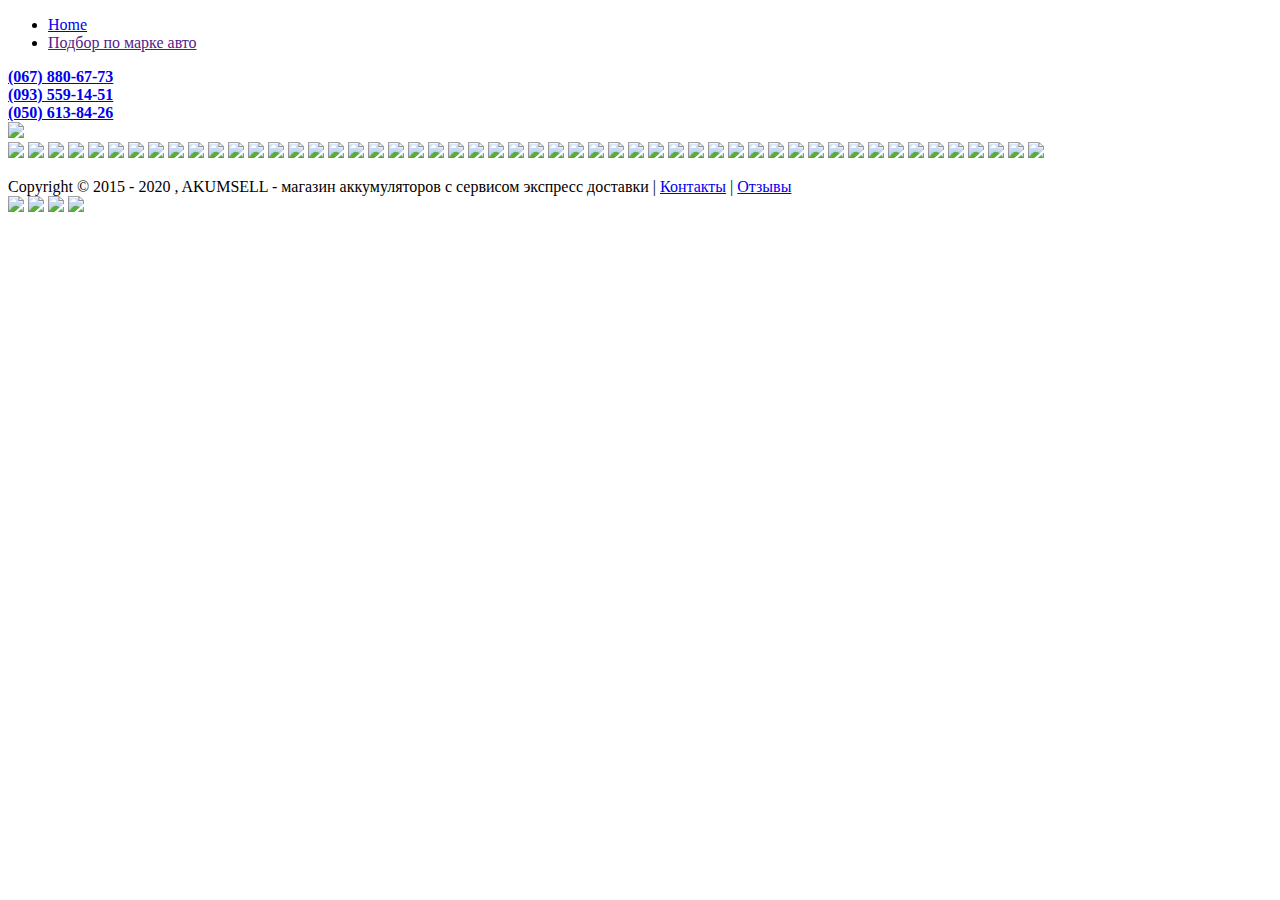
==== index.html @ 359000f5 "Создал файл индекс.штмл" ====
<!DOCTYPE html>
<html>
<head>
	<title>Akumsell-cars battery</title>
	<html lang="ru">
	<meta charset="utf-8">
	<link rel="stylesheet" type="text/css" href="css/reset.css">
	<link rel="stylesheet" type="text/css" href="css/cars.css">
	<link href="https://fonts.googleapis.com/css?family=Roboto&display=swap" rel="stylesheet">
	<script async src="https://crm.streamtele.com/widget/getwidget/0e17c6910288078f53e57ecd94be18b9" type="text/javascript" charset="UTF-8"></script>
	</head>
</head>
<body>
	<div class="grid">
		
		<div class="header">
			<div class="breadcrumbs">
			<ul id="breadcrumbs-four">
 			<li><a href="https://akumsell.com.ua">Home</a></li>
 		<!-- <li><a href="">Крошки2</a></li>
 		<li><a href="">Крошки3</a></li>
 		<li><a href="">Крошки4</a></li> -->
 			<li><a href="" class="current">Подбор по марке авто</a></li> <!-- ссылка на себя -->
	 		</ul> <!-- Хлебные крошки -->
	 		</div>

	 		<div class="tel">
	 			<a id="tel" href="tel:+380678806773"><b>(067) 880-67-73</b></a><br>
	 			<a id="tel" href="tel:+380935591451"><b>(093) 559-14-51</b></a><br>
	 			<a id="tel" href="tel:+380506138426"><b>(050) 613-84-26</b></a>
	 		</div> <!-- Телефоны -->

	 		<a id="oplata" href="https://akumsell.com.ua/oplata/n3"><img src="https://cdn4.sellbe.com/p49/s-49296/file/catalog/header/oplata(215px).png"></a>
	 	</div>	


	 	


	 	<div class="cars">
	 		<a id="logo" href=""><img src="https://cdn4.sellbe.com/p49/s-49296/file/catalog/logo/acura-150-150.png"></a>
	 		<a id="logo" href="alfa-romeo.html"><img src="https://cdn4.sellbe.com/p49/s-49296/file/catalog/logo/alfa-romeo-100-100.png"></a>
	 		<a id="logo" href=""><img src="https://cdn4.sellbe.com/p49/s-49296/file/catalog/logo/audi-100-100.png"></a>
	 		<a id="logo" href=""><img src="https://cdn4.sellbe.com/p49/s-49296/file/catalog/logo/bmw-100-100.png"></a>
	 		<a id="logo" href=""><img src="https://cdn4.sellbe.com/p49/s-49296/file/catalog/logo/cadillac-100-100.png"></a>
	 		<a id="logo" href=""><img src="https://cdn4.sellbe.com/p49/s-49296/file/catalog/logo/chery-100-100.png"></a>
	 		<a id="logo" href=""><img src="https://cdn4.sellbe.com/p49/s-49296/file/catalog/logo/chevrolet-100-100-100.png"></a>
	 		<a id="logo" href=""><img src="https://cdn4.sellbe.com/p49/s-49296/file/catalog/logo/chrysler-100-100.png"></a>
	 		<a id="logo" href=""><img src="https://cdn4.sellbe.com/p49/s-49296/file/catalog/logo/citroen-100-100.png"></a>
	 		<a id="logo" href=""><img src="https://cdn4.sellbe.com/p49/s-49296/file/catalog/logo/dacia-100-100.png"></a>
	 		<a id="logo" href=""><img src="https://cdn4.sellbe.com/p49/s-49296/file/catalog/logo/daewoo-100-100.png"></a>
	 		<a id="logo" href=""><img src="https://cdn4.sellbe.com/p49/s-49296/file/catalog/logo/daihatsu-100-100.png"></a>
	 		<a id="logo" href=""><img src="https://cdn4.sellbe.com/p49/s-49296/file/catalog/logo/dodge-100-100.png"></a>
	 		<a id="logo" href=""><img src="https://cdn4.sellbe.com/p49/s-49296/file/catalog/logo/daewoo-100-100.png"></a>
	 		<a id="logo" href=""><img src="https://cdn4.sellbe.com/p49/s-49296/file/catalog/logo/fiat-100-100.png"></a>
	 		<a id="logo" href=""><img src="https://cdn4.sellbe.com/p49/s-49296/file/logo/ford-100-100.png"></a>
	 		<a id="logo" href=""><img src="https://cdn4.sellbe.com/p49/s-49296/file/logo/geely-100-100.png"></a>
	 		<a id="logo" href=""><img src="https://cdn4.sellbe.com/p49/s-49296/file/logo/gmc-100-100.png"></a>
	 		<a id="logo" href=""><img src="https://cdn4.sellbe.com/p49/s-49296/file/logo/great-wall-100-100.png"></a>
	 		<a id="logo" href=""><img src="https://cdn4.sellbe.com/p49/s-49296/file/logo/honda-100-100.png"></a>
	 		<a id="logo" href=""><img src="https://cdn4.sellbe.com/p49/s-49296/file/logo/hyundai-100-100.png"></a>
	 		<a id="logo" href=""><img src="https://cdn4.sellbe.com/p49/s-49296/file/logo/infiniti-100-100.png"></a>
	 		<a id="logo" href=""><img src="https://cdn4.sellbe.com/p49/s-49296/file/logo/isuzu-100-100.png"></a>
	 		<a id="logo" href=""><img src="https://cdn4.sellbe.com/p49/s-49296/file/logo/iveco-100-100.png"></a>
	 		<a id="logo" href=""><img src="https://cdn4.sellbe.com/p49/s-49296/file/logo/jeep-100-100.png"></a>
	 		<a id="logo" href=""><img src="https://cdn4.sellbe.com/p49/s-49296/file/logo/kia-100-100.png"></a>
	 		<a id="logo" href=""><img src="https://cdn4.sellbe.com/p49/s-49296/file/logo/land-rover-100-100.png"></a>
	 		<a id="logo" href=""><img src="https://cdn4.sellbe.com/p49/s-49296/file/logo/lexus-100-100.png"></a>
	 		<a id="logo" href=""><img src="https://cdn4.sellbe.com/p49/s-49296/file/logo/lincoln-100-100.png"></a>
	 		<a id="logo" href=""><img src="https://cdn4.sellbe.com/p49/s-49296/file/logo/mazda-100-100.png"></a>
	 		<a id="logo" href=""><img src="https://cdn4.sellbe.com/p49/s-49296/file/logo/mercedes-benz-100-100.png"></a>
	 		<a id="logo" href=""><img src="https://cdn4.sellbe.com/p49/s-49296/file/logo/miitsubishi-100-100.png"></a>
	 		<a id="logo" href=""><img src="https://cdn4.sellbe.com/p49/s-49296/file/logo/mini.png"></a>
	 		<a id="logo" href=""><img src="https://cdn4.sellbe.com/p49/s-49296/file/logo/nissan-100-100.png"></a>
	 		<a id="logo" href=""><img src="https://cdn4.sellbe.com/p49/s-49296/file/logo/opel-100-100.png"></a>
	 		<a id="logo" href=""><img src="https://cdn4.sellbe.com/p49/s-49296/file/logo/peugeot-100-100.png"></a>
	 		<a id="logo" href=""><img src="https://cdn4.sellbe.com/p49/s-49296/file/logo/porsche-100-100.png"></a>
	 		<a id="logo" href=""><img src="https://cdn4.sellbe.com/p49/s-49296/file/logo/renault-100-100.png"></a>
	 		<a id="logo" href=""><img src="https://cdn4.sellbe.com/p49/s-49296/file/logo/rover-100-100.png"></a>
	 		<a id="logo" href=""><img src="https://cdn4.sellbe.com/p49/s-49296/file/logo/saab-100-100.png"></a>
	 		<a id="logo" href=""><img src="https://cdn4.sellbe.com/p49/s-49296/file/logo/seat-100-100.png"></a>
	 		<a id="logo" href=""><img src="https://cdn4.sellbe.com/p49/s-49296/file/logo/skoda-100-100.png"></a>
	 		<a id="logo" href=""><img src="https://cdn4.sellbe.com/p49/s-49296/file/logo/smart-100-100.png"></a>
	 		<a id="logo" href=""><img src="https://cdn4.sellbe.com/p49/s-49296/file/logo/ssangyong-100-100.png"></a>
	 		<a id="logo" href=""><img src="https://cdn4.sellbe.com/p49/s-49296/file/logo/subaru-100-100.png"></a>
	 		<a id="logo" href=""><img src="https://cdn4.sellbe.com/p49/s-49296/file/logo/subaru-100-100.png"></a>
	 		<a id="logo" href=""><img src="https://cdn4.sellbe.com/p49/s-49296/file/logo/suzuki-100-100.png"></a>
	 		<a id="logo" href=""><img src="https://cdn4.sellbe.com/p49/s-49296/file/logo/toyota-100-100.png"></a>
	 		<a id="logo" href=""><img src="https://cdn4.sellbe.com/p49/s-49296/file/logo/vaz-100-100.png"></a>
	 		<a id="logo" href=""><img src="https://cdn4.sellbe.com/p49/s-49296/file/logo/volswagen-100-100.png"></a>
	 		<a id="logo" href=""><img src="https://cdn4.sellbe.com/p49/s-49296/file/logo/volvo.png"></a>
	 		<a id="logo" href=""><img src="https://cdn4.sellbe.com/p49/s-49296/file/logo/yaguar-100-100.png"></a>
	 	</div>

	 	<div class="footer">
	 		<p id="footer"><span id="copyright">Copyright © 2015 - 2020 , AKUMSELL - магазин аккумуляторов с сервисом экспресс доставки</span> | <a id="ft" href="https://akumsell.com.ua/contacts">Контакты</a> |
	 		<a id="ft" href="https://akumsell.com.ua/feedbacks">Отзывы</a> <br>
	 		<a href="https://www.instagram.com/akumsell.com.ua/?hl=ru"><img src="img/instagram.png" width="50px"></a>
	 		<a href="https://www.facebook.com/akumsell/"><img src="img/Facebook.png" width="50px"></a>
	 		<a href="https://www.youtube.com/channel/UCqfjdQjIvtEAtHngNQ6hbkA"><img src="img/yuotube.png" width="50px"></a>
	 		<a href="https://twitter.com/AkumsellUA"><img src="img/twitter.png" width="50px"></a>
	 		</p>
	 	</div>



	 </div>


</body>
</html>
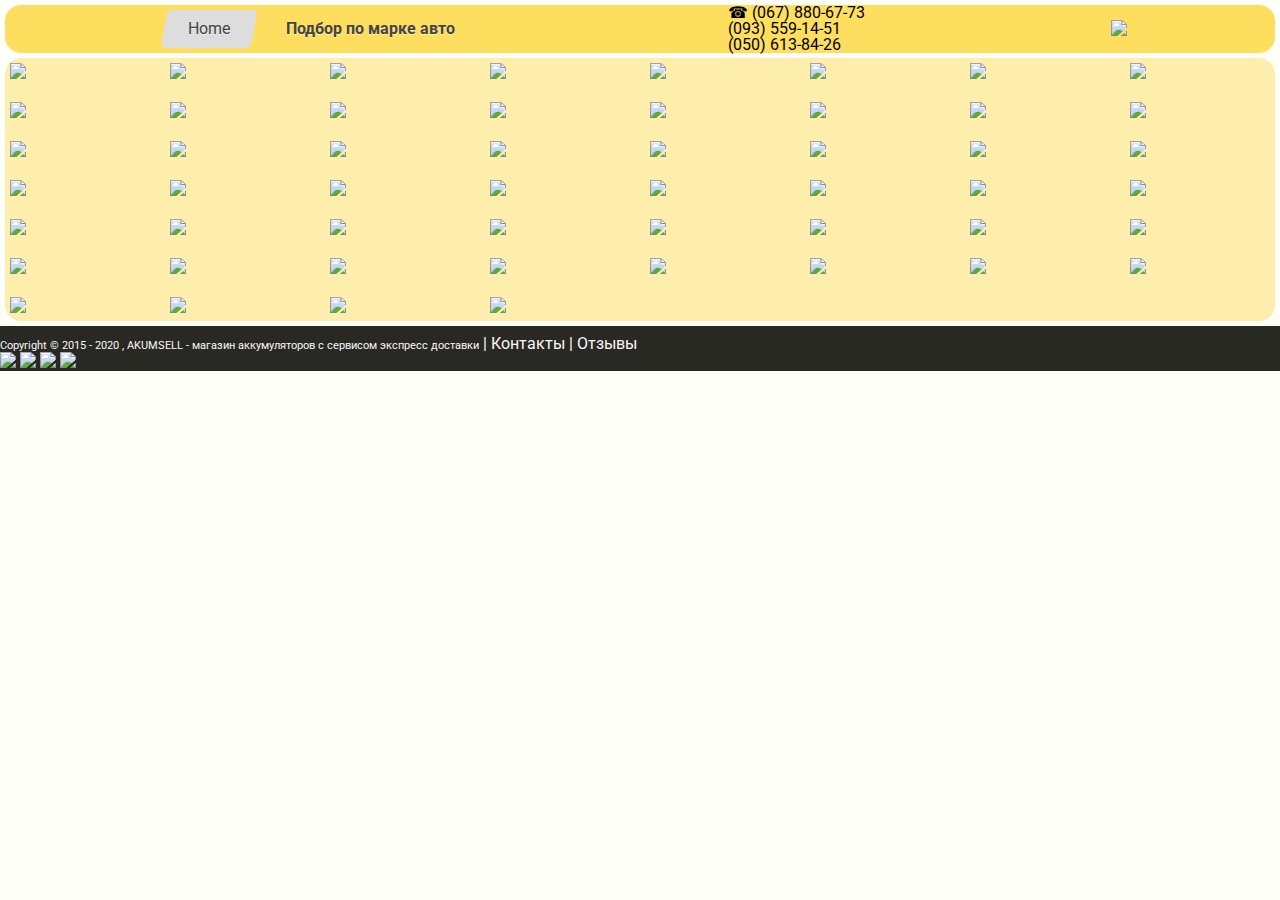
==== commit c72a5cd2: "Update index.html" ====
--- a/index.html
+++ b/index.html
@@ -4,8 +4,8 @@
 	<title>Akumsell-cars battery</title>
 	<html lang="ru">
 	<meta charset="utf-8">
-	<link rel="stylesheet" type="text/css" href="css/reset.css">
-	<link rel="stylesheet" type="text/css" href="css/cars.css">
+	<link rel="stylesheet" type="text/css" href="CSS/reset.css">
+	<link rel="stylesheet" type="text/css" href="CSS/cars.css">
 	<link href="https://fonts.googleapis.com/css?family=Roboto&display=swap" rel="stylesheet">
 	<script async src="https://crm.streamtele.com/widget/getwidget/0e17c6910288078f53e57ecd94be18b9" type="text/javascript" charset="UTF-8"></script>
 	</head>
--- a/CSS/cars.css
+++ b/CSS/cars.css
@@ -0,0 +1,256 @@
+body{
+	background-color: rgb(255,255,250);
+	font-family: 'Roboto', sans-serif;
+}
+
+
+
+
+#breadcrumbs-four{
+ overflow: hidden;
+ width: 100%;
+ }
+ 
+#breadcrumbs-four li{
+ float: left;
+ margin: 0 .5em 0 1em;
+ }
+ 
+#breadcrumbs-four a{
+ background: #ddd;
+ padding: .7em 1em;
+ float: left;
+ text-decoration: none;
+ color: #444;
+ text-shadow: 0 1px 0 rgba(255,255,255,.5);
+ position: relative;
+ }
+ 
+#breadcrumbs-four a:hover{
+ background: #efc9ab;
+ }
+ 
+#breadcrumbs-four a::before,
+ #breadcrumbs-four a::after{
+ content:'';
+ position:absolute;
+ top: 0;
+ bottom: 0;
+ width: 1em;
+ background: #ddd;
+ transform: skew(-10deg);
+ }
+ 
+#breadcrumbs-four a::before{
+ 
+left: -.5em;
+ border-radius: 5px 0 0 5px;
+ }
+ 
+#breadcrumbs-four a:hover::before{
+ background: #efc9ab;
+ }
+ 
+#breadcrumbs-four a::after{
+ right: -.5em;
+ border-radius: 0 5px 5px 0;
+ }
+ 
+#breadcrumbs-four a:hover::after{
+ background: #efc9ab;
+ }
+ 
+#breadcrumbs-four .current,
+ #breadcrumbs-four .current:hover{
+ font-weight: bold;
+ background: none;
+ }
+ 
+#breadcrumbs-four .current::after,
+ #breadcrumbs-four .current::before{
+ content: normal;
+ }
+
+
+
+
+#tel{	
+	text-decoration: none;
+ 	text-align: center;
+ 	color: #000;
+ }
+.tel{
+	grid-area: tel;
+	/*align-items: center;*/
+	justify-content: center;
+}
+
+.tel:before{
+	content: '\260E';
+}
+.tel::before{
+	content: '\260E';
+}
+
+#tel:hover{
+ 	color: rgb(255,30,50);
+ 	font-size: 1.2em;
+ }
+
+#tel::hover{
+ 	color: rgb(255,30,50);
+ 	font-size: 1.2em;
+
+ }
+
+
+#oplata{	
+	grid-area: oplata; 
+	/*justify-content: center;	*/
+}
+.breadcrunbs{
+	grid-area: bread;
+	/*align-items: center;*/
+	
+}
+
+.header{
+	align-items: center;
+	justify-items: center;
+	margin: 5px;
+	grid-gap: 10px;
+	display: grid;
+	grid-area: head;
+	background-color: rgb(254,222,94); 
+	border-radius: 1em;
+	grid-template-columns: 2fr 1fr 1fr;
+	grid-template-areas: 
+		"bread tel oplata"
+}
+
+div#logo{
+	grid-area: logo;
+}
+.cars{
+	display: grid;
+	grid-template-columns: 1fr 1fr 1fr 1fr 1fr 1fr 1fr 1fr;
+	grid-gap: 20px;
+	background-color: rgba(254,222,94, 0.5);
+	border-radius: 1em;
+	margin: 5px;
+	padding: 5px;
+
+}
+
+
+@media (max-width: 640px){
+.header{
+	display: grid;
+	grid-gap: 10px;
+	grid-area: head;
+	justify-content: center;
+	background-color: rgb(254,222,94); 
+	border-radius: 1em;
+	grid-template-columns: 1fr;
+	grid-template-areas: 
+		"bread"
+		"tel"
+		"oplata"
+}
+}
+
+@media (max-width: 640px){
+.cars{
+	display: grid;
+	grid-template-columns: 1fr 1fr 1fr 1fr;
+	grid-gap: 20px;
+	background-color: rgba(254,222,94, 0.5);
+	border-radius: 1em;
+
+	padding: 5px;
+
+}
+}
+.footer{
+	grid-area: footter;
+	background-color: rgb(40,41,35);
+	}
+
+.alfa-romeo{
+	background-color: rgba(254,222,94, 0.5);
+	border-radius: 1em;
+	margin: 5px;
+	padding: 5px;
+
+}
+
+#battery{
+	text-decoration: none;
+	color: #000;
+}
+
+#battery:hover{
+	text-decoration: underline;
+	color: rgb(35,60,255);
+}
+#battery::hover{
+	text-decoration: underline;
+	color: rgb(35,60,255);
+}
+#alfa-romeo{
+	position: relative;
+	left: 20px;
+}
+#list{
+	font-weight: bold;
+}
+#list:before{
+	content: '\27A5';
+}
+#battery{
+	position: relative;
+	left: 40px;
+}
+
+.grid{
+	display: box;
+	grid-gap: 10px;
+	grid-template-columns: 1fr;
+	grid-template-rows: auto;
+	grid-template-areas: 
+	"head"
+	"cars"
+	"footter"
+}
+
+
+@media (max-width: 640px){
+.grid{
+	display: box;
+	grid-template-columns: 1fr;
+	grid-template-areas: 
+	"head"
+	"cars"
+	"footter"
+}
+}
+#footer{
+		color: rgb(255,245,250);
+}
+
+#copyright{
+	
+	font-size: 0.7em;
+}
+
+#ft{
+	text-decoration: none;
+	color: rgb(255,245,250);
+}
+
+div.footer{
+	position: relative;
+	bottom: 0;
+	width: 100%;
+	padding-top: 10px;
+}
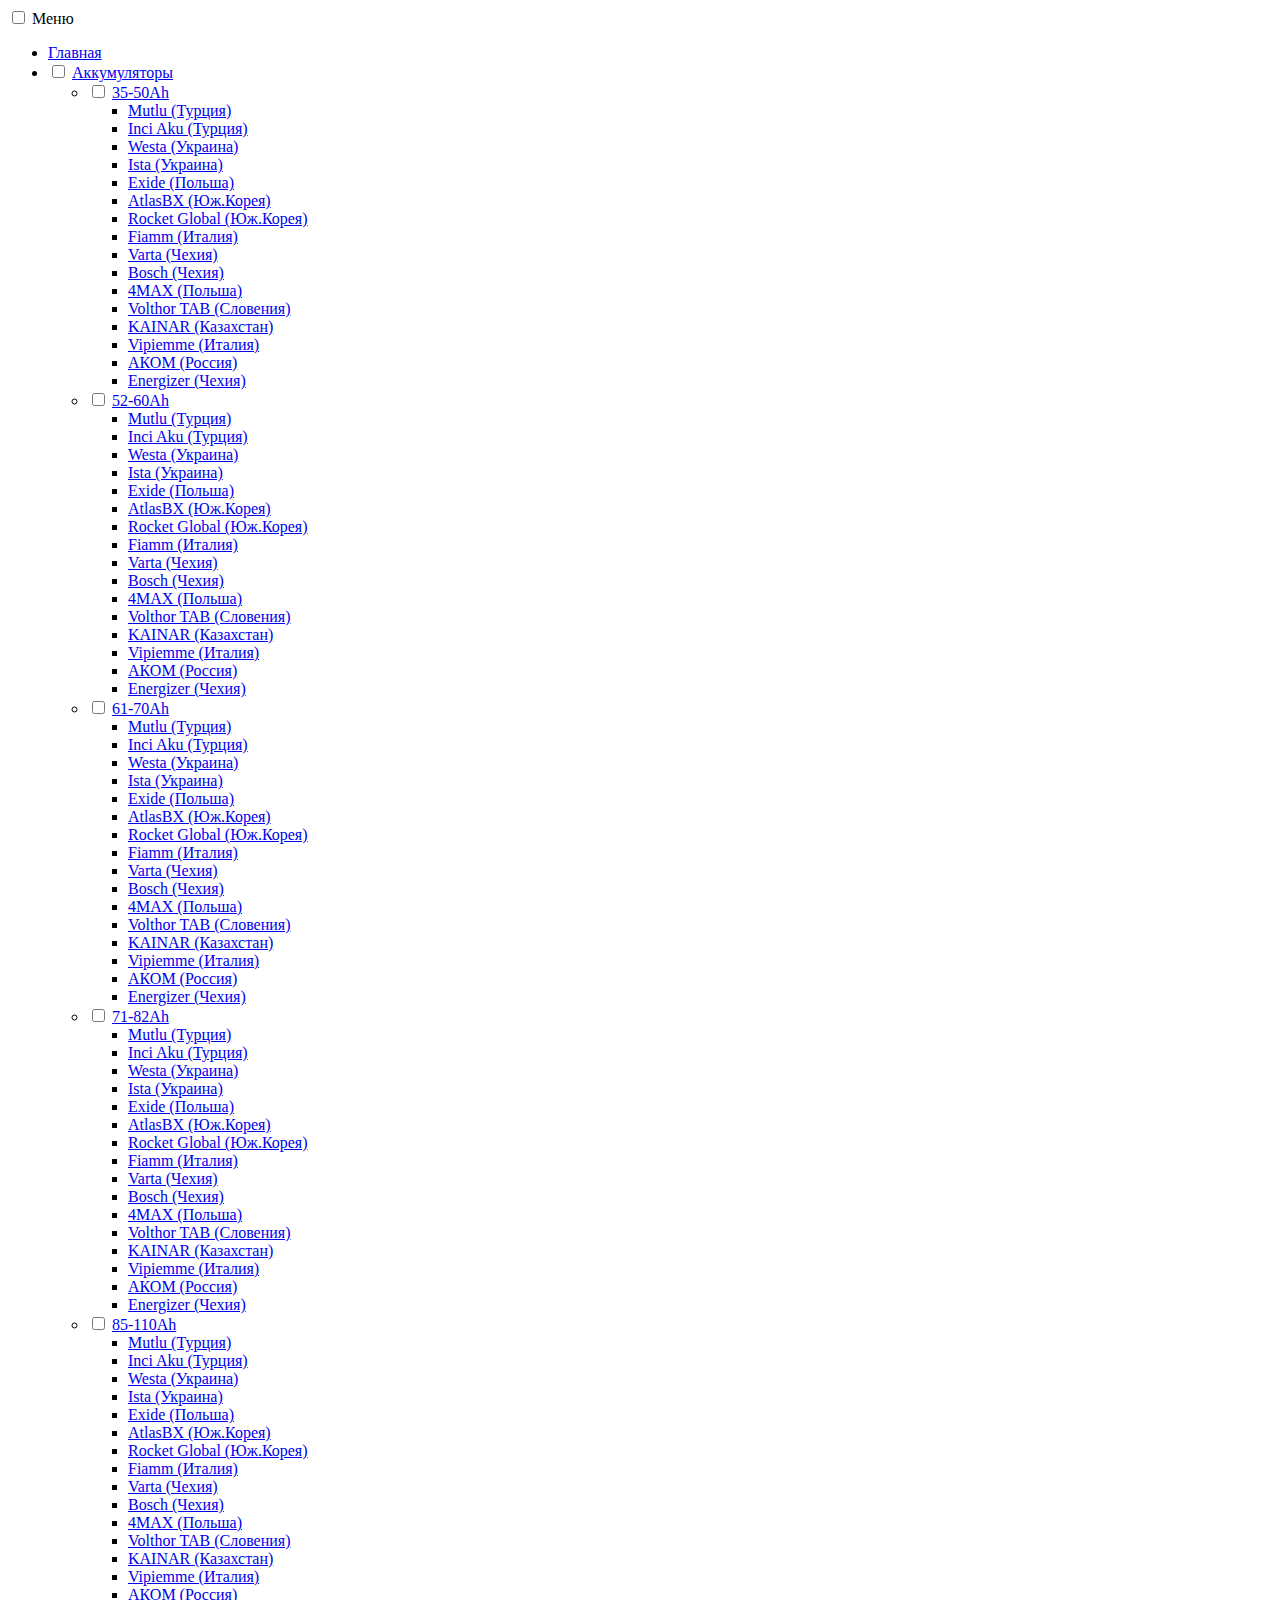
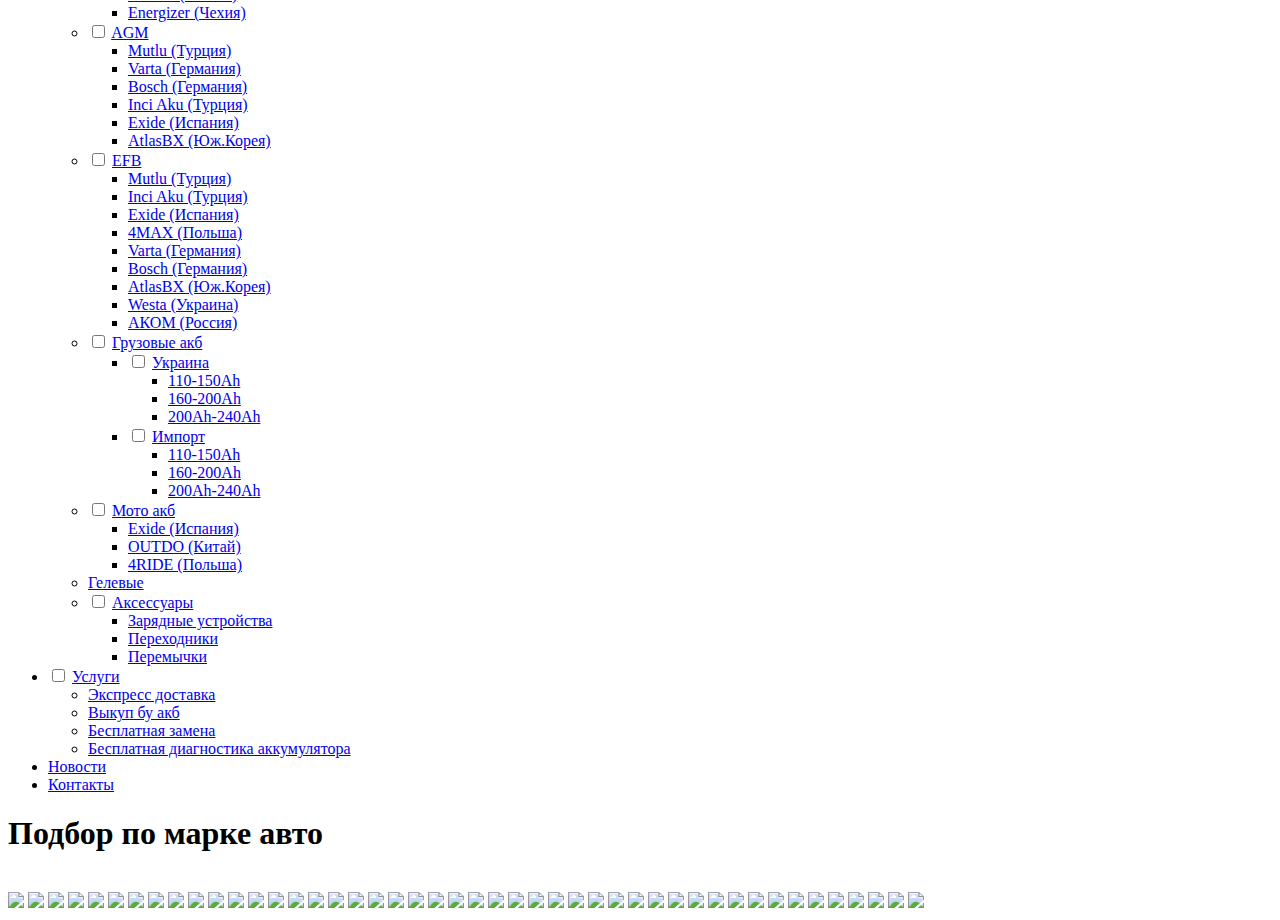
==== commit 0e511f13: "Add files via upload" ====
--- a/index.html
+++ b/index.html
@@ -1,111 +1,289 @@
-<!DOCTYPE html>
-<html>
-<head>
-	<title>Akumsell-cars battery</title>
-	<html lang="ru">
-	<meta charset="utf-8">
-	<link rel="stylesheet" type="text/css" href="CSS/reset.css">
-	<link rel="stylesheet" type="text/css" href="CSS/cars.css">
-	<link href="https://fonts.googleapis.com/css?family=Roboto&display=swap" rel="stylesheet">
-	<script async src="https://crm.streamtele.com/widget/getwidget/0e17c6910288078f53e57ecd94be18b9" type="text/javascript" charset="UTF-8"></script>
-	</head>
-</head>
-<body>
-	<div class="grid">
-		
-		<div class="header">
-			<div class="breadcrumbs">
-			<ul id="breadcrumbs-four">
- 			<li><a href="https://akumsell.com.ua">Home</a></li>
- 		<!-- <li><a href="">Крошки2</a></li>
- 		<li><a href="">Крошки3</a></li>
- 		<li><a href="">Крошки4</a></li> -->
- 			<li><a href="" class="current">Подбор по марке авто</a></li> <!-- ссылка на себя -->
-	 		</ul> <!-- Хлебные крошки -->
-	 		</div>
-
-	 		<div class="tel">
-	 			<a id="tel" href="tel:+380678806773"><b>(067) 880-67-73</b></a><br>
-	 			<a id="tel" href="tel:+380935591451"><b>(093) 559-14-51</b></a><br>
-	 			<a id="tel" href="tel:+380506138426"><b>(050) 613-84-26</b></a>
-	 		</div> <!-- Телефоны -->
-
-	 		<a id="oplata" href="https://akumsell.com.ua/oplata/n3"><img src="https://cdn4.sellbe.com/p49/s-49296/file/catalog/header/oplata(215px).png"></a>
-	 	</div>	
-
-
-	 	
-
-
-	 	<div class="cars">
-	 		<a id="logo" href=""><img src="https://cdn4.sellbe.com/p49/s-49296/file/catalog/logo/acura-150-150.png"></a>
-	 		<a id="logo" href="alfa-romeo.html"><img src="https://cdn4.sellbe.com/p49/s-49296/file/catalog/logo/alfa-romeo-100-100.png"></a>
-	 		<a id="logo" href=""><img src="https://cdn4.sellbe.com/p49/s-49296/file/catalog/logo/audi-100-100.png"></a>
-	 		<a id="logo" href=""><img src="https://cdn4.sellbe.com/p49/s-49296/file/catalog/logo/bmw-100-100.png"></a>
-	 		<a id="logo" href=""><img src="https://cdn4.sellbe.com/p49/s-49296/file/catalog/logo/cadillac-100-100.png"></a>
-	 		<a id="logo" href=""><img src="https://cdn4.sellbe.com/p49/s-49296/file/catalog/logo/chery-100-100.png"></a>
-	 		<a id="logo" href=""><img src="https://cdn4.sellbe.com/p49/s-49296/file/catalog/logo/chevrolet-100-100-100.png"></a>
-	 		<a id="logo" href=""><img src="https://cdn4.sellbe.com/p49/s-49296/file/catalog/logo/chrysler-100-100.png"></a>
-	 		<a id="logo" href=""><img src="https://cdn4.sellbe.com/p49/s-49296/file/catalog/logo/citroen-100-100.png"></a>
-	 		<a id="logo" href=""><img src="https://cdn4.sellbe.com/p49/s-49296/file/catalog/logo/dacia-100-100.png"></a>
-	 		<a id="logo" href=""><img src="https://cdn4.sellbe.com/p49/s-49296/file/catalog/logo/daewoo-100-100.png"></a>
-	 		<a id="logo" href=""><img src="https://cdn4.sellbe.com/p49/s-49296/file/catalog/logo/daihatsu-100-100.png"></a>
-	 		<a id="logo" href=""><img src="https://cdn4.sellbe.com/p49/s-49296/file/catalog/logo/dodge-100-100.png"></a>
-	 		<a id="logo" href=""><img src="https://cdn4.sellbe.com/p49/s-49296/file/catalog/logo/daewoo-100-100.png"></a>
-	 		<a id="logo" href=""><img src="https://cdn4.sellbe.com/p49/s-49296/file/catalog/logo/fiat-100-100.png"></a>
-	 		<a id="logo" href=""><img src="https://cdn4.sellbe.com/p49/s-49296/file/logo/ford-100-100.png"></a>
-	 		<a id="logo" href=""><img src="https://cdn4.sellbe.com/p49/s-49296/file/logo/geely-100-100.png"></a>
-	 		<a id="logo" href=""><img src="https://cdn4.sellbe.com/p49/s-49296/file/logo/gmc-100-100.png"></a>
-	 		<a id="logo" href=""><img src="https://cdn4.sellbe.com/p49/s-49296/file/logo/great-wall-100-100.png"></a>
-	 		<a id="logo" href=""><img src="https://cdn4.sellbe.com/p49/s-49296/file/logo/honda-100-100.png"></a>
-	 		<a id="logo" href=""><img src="https://cdn4.sellbe.com/p49/s-49296/file/logo/hyundai-100-100.png"></a>
-	 		<a id="logo" href=""><img src="https://cdn4.sellbe.com/p49/s-49296/file/logo/infiniti-100-100.png"></a>
-	 		<a id="logo" href=""><img src="https://cdn4.sellbe.com/p49/s-49296/file/logo/isuzu-100-100.png"></a>
-	 		<a id="logo" href=""><img src="https://cdn4.sellbe.com/p49/s-49296/file/logo/iveco-100-100.png"></a>
-	 		<a id="logo" href=""><img src="https://cdn4.sellbe.com/p49/s-49296/file/logo/jeep-100-100.png"></a>
-	 		<a id="logo" href=""><img src="https://cdn4.sellbe.com/p49/s-49296/file/logo/kia-100-100.png"></a>
-	 		<a id="logo" href=""><img src="https://cdn4.sellbe.com/p49/s-49296/file/logo/land-rover-100-100.png"></a>
-	 		<a id="logo" href=""><img src="https://cdn4.sellbe.com/p49/s-49296/file/logo/lexus-100-100.png"></a>
-	 		<a id="logo" href=""><img src="https://cdn4.sellbe.com/p49/s-49296/file/logo/lincoln-100-100.png"></a>
-	 		<a id="logo" href=""><img src="https://cdn4.sellbe.com/p49/s-49296/file/logo/mazda-100-100.png"></a>
-	 		<a id="logo" href=""><img src="https://cdn4.sellbe.com/p49/s-49296/file/logo/mercedes-benz-100-100.png"></a>
-	 		<a id="logo" href=""><img src="https://cdn4.sellbe.com/p49/s-49296/file/logo/miitsubishi-100-100.png"></a>
-	 		<a id="logo" href=""><img src="https://cdn4.sellbe.com/p49/s-49296/file/logo/mini.png"></a>
-	 		<a id="logo" href=""><img src="https://cdn4.sellbe.com/p49/s-49296/file/logo/nissan-100-100.png"></a>
-	 		<a id="logo" href=""><img src="https://cdn4.sellbe.com/p49/s-49296/file/logo/opel-100-100.png"></a>
-	 		<a id="logo" href=""><img src="https://cdn4.sellbe.com/p49/s-49296/file/logo/peugeot-100-100.png"></a>
-	 		<a id="logo" href=""><img src="https://cdn4.sellbe.com/p49/s-49296/file/logo/porsche-100-100.png"></a>
-	 		<a id="logo" href=""><img src="https://cdn4.sellbe.com/p49/s-49296/file/logo/renault-100-100.png"></a>
-	 		<a id="logo" href=""><img src="https://cdn4.sellbe.com/p49/s-49296/file/logo/rover-100-100.png"></a>
-	 		<a id="logo" href=""><img src="https://cdn4.sellbe.com/p49/s-49296/file/logo/saab-100-100.png"></a>
-	 		<a id="logo" href=""><img src="https://cdn4.sellbe.com/p49/s-49296/file/logo/seat-100-100.png"></a>
-	 		<a id="logo" href=""><img src="https://cdn4.sellbe.com/p49/s-49296/file/logo/skoda-100-100.png"></a>
-	 		<a id="logo" href=""><img src="https://cdn4.sellbe.com/p49/s-49296/file/logo/smart-100-100.png"></a>
-	 		<a id="logo" href=""><img src="https://cdn4.sellbe.com/p49/s-49296/file/logo/ssangyong-100-100.png"></a>
-	 		<a id="logo" href=""><img src="https://cdn4.sellbe.com/p49/s-49296/file/logo/subaru-100-100.png"></a>
-	 		<a id="logo" href=""><img src="https://cdn4.sellbe.com/p49/s-49296/file/logo/subaru-100-100.png"></a>
-	 		<a id="logo" href=""><img src="https://cdn4.sellbe.com/p49/s-49296/file/logo/suzuki-100-100.png"></a>
-	 		<a id="logo" href=""><img src="https://cdn4.sellbe.com/p49/s-49296/file/logo/toyota-100-100.png"></a>
-	 		<a id="logo" href=""><img src="https://cdn4.sellbe.com/p49/s-49296/file/logo/vaz-100-100.png"></a>
-	 		<a id="logo" href=""><img src="https://cdn4.sellbe.com/p49/s-49296/file/logo/volswagen-100-100.png"></a>
-	 		<a id="logo" href=""><img src="https://cdn4.sellbe.com/p49/s-49296/file/logo/volvo.png"></a>
-	 		<a id="logo" href=""><img src="https://cdn4.sellbe.com/p49/s-49296/file/logo/yaguar-100-100.png"></a>
-	 	</div>
-
-	 	<div class="footer">
-	 		<p id="footer"><span id="copyright">Copyright © 2015 - 2020 , AKUMSELL - магазин аккумуляторов с сервисом экспресс доставки</span> | <a id="ft" href="https://akumsell.com.ua/contacts">Контакты</a> |
-	 		<a id="ft" href="https://akumsell.com.ua/feedbacks">Отзывы</a> <br>
-	 		<a href="https://www.instagram.com/akumsell.com.ua/?hl=ru"><img src="img/instagram.png" width="50px"></a>
-	 		<a href="https://www.facebook.com/akumsell/"><img src="img/Facebook.png" width="50px"></a>
-	 		<a href="https://www.youtube.com/channel/UCqfjdQjIvtEAtHngNQ6hbkA"><img src="img/yuotube.png" width="50px"></a>
-	 		<a href="https://twitter.com/AkumsellUA"><img src="img/twitter.png" width="50px"></a>
-	 		</p>
-	 	</div>
-
-
-
-	 </div>
-
-
-</body>
-</html>
+<!doctype html>
+<html lang="ru">
+<head>
+	<meta charset="UTF-8">
+	<meta name="viewport" content="width=device-width, initial-scale=1">
+	<link rel="stylesheet" href="css/font-awesome.css" type="text/css">
+	<link rel="stylesheet" href="css/style.css" type="text/css">
+	<link rel="stylesheet" href="css/media.css" type="text/css">
+	<link href="https://fonts.googleapis.com/css?family=Cuprum" rel="stylesheet">
+	<title>Подбор аккумулятора по марке авто</title>
+</head>
+<body>
+<header>
+	<nav class="dws-menu">
+		<input type="checkbox" name="toggle" id="menu" class="toggleMenu">
+		<label for="menu" class="toggleMenu"><i class="fa fa-bars"></i>Меню</label>
+		<ul>
+			<li><a href="https://akumsell.com.ua/"><i class="fa fa-home"></i>Главная</a></li>
+			<li>
+				<input type="checkbox" name="toggle" class="toggleSubmenu" id="sub_m1">
+				<a href="#"><i class="fa fa-shopping-cart"></i>Аккумуляторы</a>
+				<label for="sub_m1" class="toggleSubmenu"><i class="fa"></i></label>
+				<ul>
+					<li>
+						<input type="checkbox" name="toggle" class="toggleSubmenu" id="sub_m1-1">
+						<a href="#">35-50Ah</a>
+						<label for="sub_m1-1" class="toggleSubmenu"><i class="fa"></i></label>
+						<ul>
+							<li><a href="#">Mutlu (Турция)</a></li>
+							<li><a href="#">Inci Aku (Турция)</a></li>
+							<li><a href="#">Westa (Украина)</a></li>
+							<li><a href="#">Ista (Украина)</a></li>
+							<li><a href="#">Exide (Польша)</a></li>
+							<li><a href="#">AtlasBX (Юж.Корея)</a></li>
+							<li><a href="#">Rocket Global (Юж.Корея)</a></li>
+							<li><a href="#">Fiamm (Италия)</a></li>
+							<li><a href="#">Varta (Чехия)</a></li>
+							<li><a href="#">Bosch (Чехия)</a></li>
+							<li><a href="#">4MAX (Польша)</a></li>	
+							<li><a href="#">Volthor TAB (Словения)</a></li>
+							<li><a href="#">KAINAR (Казахстан)</a></li>
+							<li><a href="#">Vipiemme (Италия)</a></li>
+							<li><a href="#">АКОМ (Россия)</a></li>
+							<li><a href="#">Energizer (Чехия)</a></li>
+						</ul>
+					</li>
+					<li>
+						<input type="checkbox" name="toggle" class="toggleSubmenu" id="sub_m1-1">
+						<a href="#">52-60Ah</a>
+						<label for="sub_m1-1" class="toggleSubmenu"><i class="fa"></i></label>
+						<ul>
+							<li><a href="#">Mutlu (Турция)</a></li>
+							<li><a href="#">Inci Aku (Турция)</a></li>
+							<li><a href="#">Westa (Украина)</a></li>
+							<li><a href="#">Ista (Украина)</a></li>
+							<li><a href="#">Exide (Польша)</a></li>
+							<li><a href="#">AtlasBX (Юж.Корея)</a></li>
+							<li><a href="#">Rocket Global (Юж.Корея)</a></li>
+							<li><a href="#">Fiamm (Италия)</a></li>
+							<li><a href="#">Varta (Чехия)</a></li>
+							<li><a href="#">Bosch (Чехия)</a></li>
+							<li><a href="#">4MAX (Польша)</a></li>	
+							<li><a href="#">Volthor TAB (Словения)</a></li>
+							<li><a href="#">KAINAR (Казахстан)</a></li>
+							<li><a href="#">Vipiemme (Италия)</a></li>
+							<li><a href="#">АКОМ (Россия)</a></li>
+							<li><a href="#">Energizer (Чехия)</a></li>
+						</ul>
+					</li>
+					<li>
+						<input type="checkbox" name="toggle" class="toggleSubmenu" id="sub_m1-1">
+						<a href="#">61-70Ah</a>
+						<label for="sub_m1-1" class="toggleSubmenu"><i class="fa"></i></label>
+						<ul>
+							<li><a href="#">Mutlu (Турция)</a></li>
+							<li><a href="#">Inci Aku (Турция)</a></li>
+							<li><a href="#">Westa (Украина)</a></li>
+							<li><a href="#">Ista (Украина)</a></li>
+							<li><a href="#">Exide (Польша)</a></li>
+							<li><a href="#">AtlasBX (Юж.Корея)</a></li>
+							<li><a href="#">Rocket Global (Юж.Корея)</a></li>
+							<li><a href="#">Fiamm (Италия)</a></li>
+							<li><a href="#">Varta (Чехия)</a></li>
+							<li><a href="#">Bosch (Чехия)</a></li>
+							<li><a href="#">4MAX (Польша)</a></li>	
+							<li><a href="#">Volthor TAB (Словения)</a></li>
+							<li><a href="#">KAINAR (Казахстан)</a></li>
+							<li><a href="#">Vipiemme (Италия)</a></li>
+							<li><a href="#">АКОМ (Россия)</a></li>
+							<li><a href="#">Energizer (Чехия)</a></li>
+						</ul>
+					</li>
+						<li>
+						<input type="checkbox" name="toggle" class="toggleSubmenu" id="sub_m1-1">
+						<a href="#">71-82Ah</a>
+						<label for="sub_m1-1" class="toggleSubmenu"><i class="fa"></i></label>
+						<ul>
+							<li><a href="#">Mutlu (Турция)</a></li>
+							<li><a href="#">Inci Aku (Турция)</a></li>
+							<li><a href="#">Westa (Украина)</a></li>
+							<li><a href="#">Ista (Украина)</a></li>
+							<li><a href="#">Exide (Польша)</a></li>
+							<li><a href="#">AtlasBX (Юж.Корея)</a></li>
+							<li><a href="#">Rocket Global (Юж.Корея)</a></li>
+							<li><a href="#">Fiamm (Италия)</a></li>
+							<li><a href="#">Varta (Чехия)</a></li>
+							<li><a href="#">Bosch (Чехия)</a></li>
+							<li><a href="#">4MAX (Польша)</a></li>	
+							<li><a href="#">Volthor TAB (Словения)</a></li>
+							<li><a href="#">KAINAR (Казахстан)</a></li>
+							<li><a href="#">Vipiemme (Италия)</a></li>
+							<li><a href="#">АКОМ (Россия)</a></li>
+							<li><a href="#">Energizer (Чехия)</a></li>
+						</ul>
+					</li>
+						<li>
+						<input type="checkbox" name="toggle" class="toggleSubmenu" id="sub_m1-1">
+						<a href="#">85-110Ah</a>
+						<label for="sub_m1-1" class="toggleSubmenu"><i class="fa"></i></label>
+						<ul>
+							<li><a href="#">Mutlu (Турция)</a></li>
+							<li><a href="#">Inci Aku (Турция)</a></li>
+							<li><a href="#">Westa (Украина)</a></li>
+							<li><a href="#">Ista (Украина)</a></li>
+							<li><a href="#">Exide (Польша)</a></li>
+							<li><a href="#">AtlasBX (Юж.Корея)</a></li>
+							<li><a href="#">Rocket Global (Юж.Корея)</a></li>
+							<li><a href="#">Fiamm (Италия)</a></li>
+							<li><a href="#">Varta (Чехия)</a></li>
+							<li><a href="#">Bosch (Чехия)</a></li>
+							<li><a href="#">4MAX (Польша)</a></li>	
+							<li><a href="#">Volthor TAB (Словения)</a></li>
+							<li><a href="#">KAINAR (Казахстан)</a></li>
+							<li><a href="#">Vipiemme (Италия)</a></li>
+							<li><a href="#">АКОМ (Россия)</a></li>
+							<li><a href="#">Energizer (Чехия)</a></li>
+						</ul>
+					</li>
+					<li>
+						<input type="checkbox" name="toggle" class="toggleSubmenu" id="sub_m1-1">
+						<a href="#">AGM</a>
+						<label for="sub_m1-1" class="toggleSubmenu"><i class="fa"></i></label>
+						<ul>
+							<li><a href="#">Mutlu (Турция)</a></li>
+							<li><a href="#">Varta (Германия)</a></li>
+							<li><a href="#">Bosch (Германия)</a></li>
+							<li><a href="#">Inci Aku (Турция)</a></li>
+							<li><a href="#">Exide (Испания)</a></li>
+							<li><a href="#">AtlasBX (Юж.Корея)</a></li>
+						</ul>
+					</li>
+					<li>
+						<input type="checkbox" name="toggle" class="toggleSubmenu" id="sub_m1-1">
+						<a href="#">EFB</a>
+						<label for="sub_m1-1" class="toggleSubmenu"><i class="fa"></i></label>
+						<ul>
+							<li><a href="#">Mutlu (Турция)</a></li>
+							<li><a href="#">Inci Aku (Турция)</a></li>
+							<li><a href="#">Exide (Испания)</a></li>
+							<li><a href="#">4MAX (Польша)</a></li>							
+							<li><a href="#">Varta (Германия)</a></li>
+							<li><a href="#">Bosch (Германия)</a></li>
+							<li><a href="#">AtlasBX (Юж.Корея)</a></li>
+							<li><a href="#">Westa (Украина)</a></li>
+							<li><a href="#">АКОМ (Россия)</a></li>
+						</ul>
+					</li>
+					<li>
+						<input type="checkbox" name="toggle" class="toggleSubmenu" id="sub_m1-2">
+						<a href="#">Грузовые акб</a>
+						<label for="sub_m1-2" class="toggleSubmenu"><i class="fa"></i></label>
+						<ul>
+							<li>
+								<input type="checkbox" name="toggle" class="toggleSubmenu" id="sub_m1-2-1">
+								<a href="#">Украина</a>
+								<label for="sub_m1-2-1" class="toggleSubmenu"><i class="fa"></i></label>
+								<ul>
+									<li><a href="#">110-150Ah</a></li>
+									<li><a href="#">160-200Ah</a></li>
+									<li><a href="#">200Ah-240Ah</a></li>
+								</ul>
+							</li>
+							<li>
+								<input type="checkbox" name="toggle" class="toggleSubmenu" id="sub_m1-2-1">
+								<a href="#">Импорт</a>
+								<label for="sub_m1-2-1" class="toggleSubmenu"><i class="fa"></i></label>
+								<ul>
+									<li><a href="#">110-150Ah</a></li>
+									<li><a href="#">160-200Ah</a></li>
+									<li><a href="#">200Ah-240Ah</a></li>
+								</ul>
+							</li>
+						</ul>
+					</li>
+					<li>
+						<input type="checkbox" name="toggle" class="toggleSubmenu" id="sub_m1-1">
+						<a href="#">Мото акб</a>
+						<label for="sub_m1-1" class="toggleSubmenu"><i class="fa"></i></label>
+						<ul>
+							<li><a href="#">Exide (Испания)</a></li>
+							<li><a href="#">OUTDO (Китай)</a></li>
+							<li><a href="#">4RIDE (Польша)</a></li>
+						</ul>
+					</li>
+					<li><a href="#">Гелевые</a></li>
+					<li>
+						<input type="checkbox" name="toggle" class="toggleSubmenu" id="sub_m1-1">
+						<a href="#">Аксессуары</a>
+						<label for="sub_m1-1" class="toggleSubmenu"><i class="fa"></i></label>
+						<ul>
+							<li><a href="#">Зарядные устройства</a></li>
+							<li><a href="#">Переходники</a></li>
+							<li><a href="#">Перемычки</a></li>
+						</ul>
+					</li>
+				</ul>
+			</li>
+			<li>
+				<input type="checkbox" name="toggle" class="toggleSubmenu" id="sub_m2">
+				<a href="#"><i class="fa fa-cogs"></i>Услуги</a>
+				<label for="sub_m2" class="toggleSubmenu"><i class="fa"></i></label>
+				<ul>
+					<li><a href="https://akumsell.com.ua/dostavka/n2">Экспресс доставка</a></li>
+					<li><a href="https://akumsell.com.ua/ekonom-zabotyas-o-prirode/n1">Выкуп бу акб</a></li>
+					<li><a href="https://akumsell.com.ua/dostavka/n2">Бесплатная замена</a></li>
+					<li><a href="https://akumsell.com.ua/besplatnaya-diagnostika-avto/n24">Бесплатная диагностика аккумулятора</a></li>
+				</ul>
+			</li>
+			<li><a href="#"><i class="fa fa-th-list"></i>Новости</a></li>
+			<li><a href="https://akumsell.com.ua/contacts"><i class="fa fa-envelope-open"></i>Контакты</a></li>
+		</ul>
+	</nav>
+</header>
+
+<main>
+	<h1>Подбор по марке авто</h1><br>
+	<a href="acura.html"><img src="img/logo/Acura-150-150.png"></a>
+	<a href="alfaromeo.html"><img src="img/logo/Alfa-romeo-100-100.png"></a>
+	<a href="audi.html"><img src="img/logo/Audi-100-100.png"></a>
+	<a href="bmw.html"><img src="img/logo/BMW-100-100.png"></a>
+	<a href="cadillac.html"><img src="img/logo/Cadillac-100-100.png"></a>
+	<a href="chery.html"><img src="img/logo/Chery-100-100.png"></a>
+	<a href="chevrolet.html"><img src="img/logo/Chevrolet-100-100.png"></a>
+	<a href="#"><img src="img/logo/Chrysler-100-100.png"></a>
+	<a href="#"><img src="img/logo/Citroen-100-100.png"></a>
+	<a href="#"><img src="img/logo/Dacia-100-100.png"></a>
+	<a href="#"><img src="img/logo/Daewoo-100-100.png"></a>
+	<a href="#"><img src="img/logo/Daihatsu-100-100.png"></a>
+	<a href="#"><img src="img/logo/Dodge-100-100.png"></a>
+	<a href="#"><img src="img/logo/Fiat-100-100.png"></a>
+	<a href="#"><img src="img/logo/Ford-100-100.png"></a>
+	<a href="#"><img src="img/logo/Geely-100-100.png"></a>
+	<a href="#"><img src="img/logo/GMC-100-100.png"></a>
+	<a href="#"><img src="img/logo/Great-wall-100-100.png"></a>
+	<a href="#"><img src="img/logo/Honda-100-100.png"></a>
+	<a href="#"><img src="img/logo/Hyundai-100-100.png"></a>
+	<a href="#"><img src="img/logo/Jeep-100-100.png"></a>
+	<a href="#"><img src="img/logo/KIA-100-100.png"></a>
+	<a href="#"><img src="img/logo/Land-Rover-100-100.png"></a>
+	<a href="#"><img src="img/logo/Lexus-100-100.png"></a>
+	<a href="#"><img src="img/logo/Mercedes-benz-100-100.png"></a>
+	<a href="#"><img src="img/logo/Mazda-100-100.png"></a>
+	<a href="#"><img src="img/logo/Mitsubishi-100-100.png"></a>
+	<a href="#"><img src="img/logo/Mini.png"></a>
+	<a href="#"><img src="img/logo/Nissan-100-100.png"></a>
+	<a href="#"><img src="img/logo/Opel-100-100.png"></a>
+	<a href="#"><img src="img/logo/Peugeot-100-100.png"></a>
+	<a href="#"><img src="img/logo/Porsche-100-100.png"></a>
+	<a href="#"><img src="img/logo/Renault-100-100.png"></a>
+	<a href="#"><img src="img/logo/Rover-100-100.png"></a>
+	<a href="#"><img src="img/logo/Saab-100-100.png"></a>
+	<a href="#"><img src="img/logo/Seat-100-100.png"></a>
+	<a href="#"><img src="img/logo/Skoda-100-100.png"></a>
+	<a href="#"><img src="img/logo/Smart-100-100.png"></a>
+	<a href="#"><img src="img/logo/Ssangyong-100-100.png"></a>
+	<a href="#"><img src="img/logo/Subaru-100-100.png"></a>
+	<a href="#"><img src="img/logo/Suzuki-100-100.png"></a>
+	<a href="#"><img src="img/logo/Toyota-100-100.png"></a>
+	<a href="#"><img src="img/logo/VAZ-100-100.png"></a>
+	<a href="#"><img src="img/logo/Volswagen-100-100.png"></a>
+	<a href="#"><img src="img/logo/Volvo.png"></a>
+	<a href="#"><img src="img/logo/Yaguar-100-100.png"></a>
+
+	
+</main>
+
+
+</body>
+</html>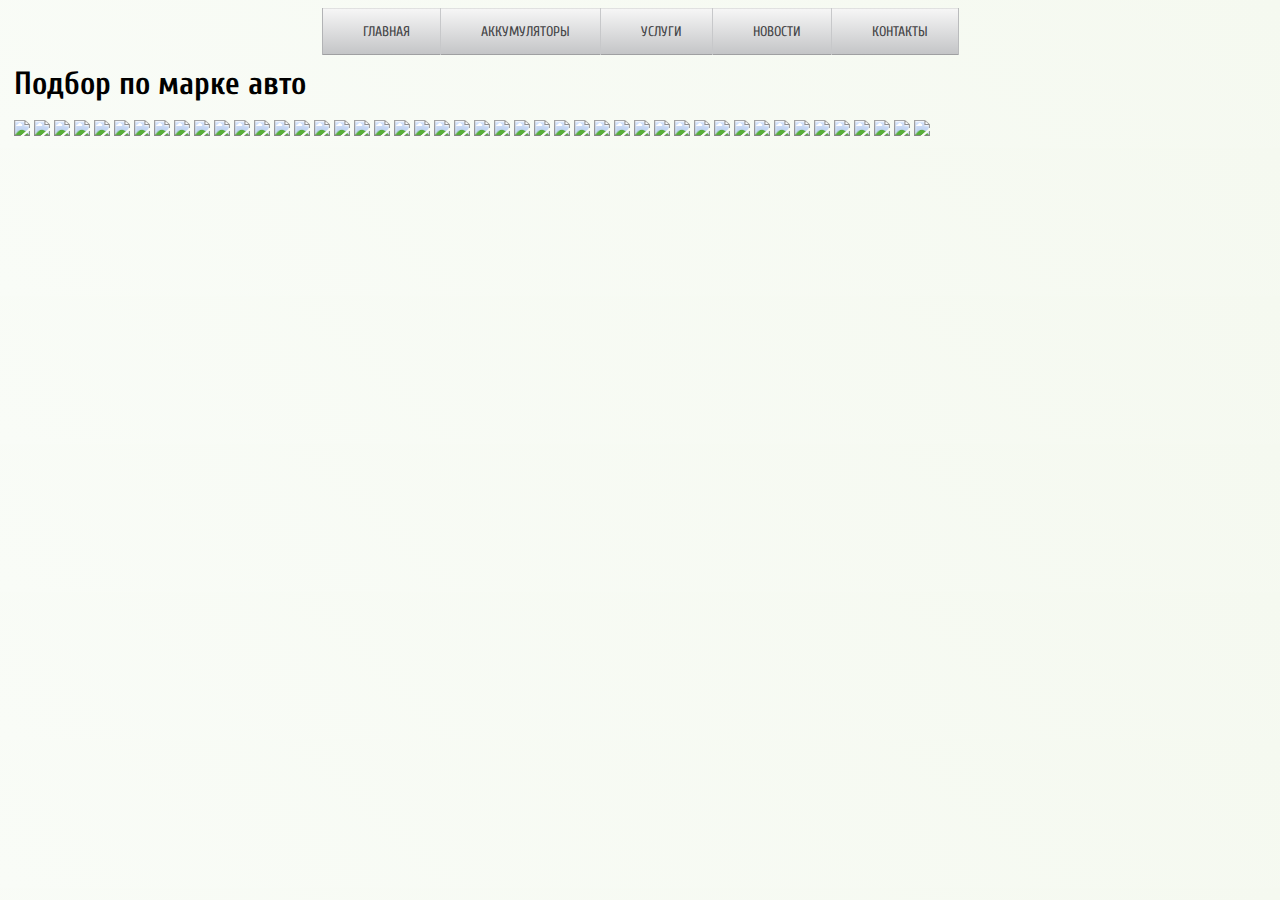
==== commit bd6120d4: "Update index.html" ====
--- a/index.html
+++ b/index.html
@@ -3,9 +3,9 @@
 <head>
 	<meta charset="UTF-8">
 	<meta name="viewport" content="width=device-width, initial-scale=1">
-	<link rel="stylesheet" href="css/font-awesome.css" type="text/css">
-	<link rel="stylesheet" href="css/style.css" type="text/css">
-	<link rel="stylesheet" href="css/media.css" type="text/css">
+	<link rel="stylesheet" href="CSS/font-awesome.css" type="text/css">
+	<link rel="stylesheet" href="CSS/style.css" type="text/css">
+	<link rel="stylesheet" href="CSS/media.css" type="text/css">
 	<link href="https://fonts.googleapis.com/css?family=Cuprum" rel="stylesheet">
 	<title>Подбор аккумулятора по марке авто</title>
 </head>
@@ -286,4 +286,4 @@
 
 
 </body>
-</html>+</html>
--- a/CSS/style.css
+++ b/CSS/style.css
@@ -0,0 +1,121 @@
+body{
+	/* Permalink - use to edit and share this gradient: https://colorzilla.com/gradient-editor/#f9fcf7+0,f5f9f0+100;L+Green+3D */
+background: rgb(249,252,247); /* Old browsers */
+background: -moz-linear-gradient(45deg,  rgba(249,252,247,1) 0%, rgba(245,249,240,1) 100%); /* FF3.6-15 */
+background: -webkit-linear-gradient(45deg,  rgba(249,252,247,1) 0%,rgba(245,249,240,1) 100%); /* Chrome10-25,Safari5.1-6 */
+background: linear-gradient(45deg,  rgba(249,252,247,1) 0%,rgba(245,249,240,1) 100%); /* W3C, IE10+, FF16+, Chrome26+, Opera12+, Safari7+ */
+filter: progid:DXImageTransform.Microsoft.gradient( startColorstr='#f9fcf7', endColorstr='#f5f9f0',GradientType=1 ); /* IE6-9 fallback on horizontal gradient */
+
+}
+header{
+ /*margin-top: 200px;*/
+ font-family: Cuprum, Arial, Helvetica, sans-serif;
+}
+.dws-menu *{
+ margin: 0;
+ padding: 0;
+}
+.dws-menu ul,
+.dws-menu ol{
+ list-style: none;
+}
+.dws-menu > ul{
+ display: flex;
+ justify-content: center;
+}
+.dws-menu > ul li{
+ position: relative;
+ border-right: 1px solid #c7c8ca;
+}
+.dws-menu > ul li:first-child{
+ border-left: 1px solid #b2b3b5;
+}
+.dws-menu > ul li:last-child{
+ border-right: 1px solid #babbbd;
+}
+.dws-menu > ul li > a i.fa{
+ position: absolute;
+ top: 15px;
+ left: 12px;
+ font-size: 18px;
+}
+.dws-menu > ul li a{
+ display: block;
+ /* Permalink - use to edit and share this gradient: http://colorzilla.com/gradient-editor/#c9c9c9+0,f6f6f6+2,c4c5c7+98,757577+100;Custom+3 */
+ background: rgb(201,201,201); /* Old browsers */
+ background: -moz-linear-gradient(top,  rgba(201,201,201,1) 0%, rgba(246,246,246,1) 2%, rgba(196,197,199,1) 98%, rgba(117,117,119,1) 100%); /* FF3.6-15 */
+ background: -webkit-linear-gradient(top,  rgba(201,201,201,1) 0%,rgba(246,246,246,1) 2%,rgba(196,197,199,1) 98%,rgba(117,117,119,1) 100%); /* Chrome10-25,Safari5.1-6 */
+ background: linear-gradient(to bottom,  rgba(201,201,201,1) 0%,rgba(246,246,246,1) 2%,rgba(196,197,199,1) 98%,rgba(117,117,119,1) 100%); /* W3C, IE10+, FF16+, Chrome26+, Opera12+, Safari7+ */
+ filter: progid:DXImageTransform.Microsoft.gradient( startColorstr='#c9c9c9', endColorstr='#757577',GradientType=0 ); /* IE6-9 */
+
+ padding: 15px 30px 15px 40px;
+ font-size: 14px;
+ color: #454547;
+ text-decoration: none;
+ text-transform:uppercase;
+ transition: all 0.3s ease;
+}
+.dws-menu li a:hover{
+ /* Permalink - use to edit and share this gradient: http://colorzilla.com/gradient-editor/#e0e1e5+0,454547+2,454547+98,e0e1e5+100 */
+ background: rgb(224,225,229); /* Old browsers */
+ background: -moz-linear-gradient(top,  rgba(224,225,229,1) 0%, rgba(69,69,71,1) 2%, rgba(69,69,71,1) 98%, rgba(224,225,229,1) 100%); /* FF3.6-15 */
+ background: -webkit-linear-gradient(top,  rgba(224,225,229,1) 0%,rgba(69,69,71,1) 2%,rgba(69,69,71,1) 98%,rgba(224,225,229,1) 100%); /* Chrome10-25,Safari5.1-6 */
+ background: linear-gradient(to bottom,  rgba(224,225,229,1) 0%,rgba(69,69,71,1) 2%,rgba(69,69,71,1) 98%,rgba(224,225,229,1) 100%); /* W3C, IE10+, FF16+, Chrome26+, Opera12+, Safari7+ */
+ filter: progid:DXImageTransform.Microsoft.gradient( startColorstr='#e0e1e5', endColorstr='#e0e1e5',GradientType=0 ); /* IE6-9 */
+
+ color: #ffffff;
+ box-shadow: 1px 5px 10px -5px black;
+ transition: all 0.3s ease;
+}
+
+/*sub menu*/
+.dws-menu li ul{
+ position: absolute;
+ min-width: 150px;
+ display: none;
+}
+.dws-menu li > ul li{
+ border: 1px solid #c7c8ca;
+}
+.dws-menu li > ul li a{
+ padding: 10px;
+ text-transform: none;
+ background: #e4e4e5;
+}
+.dws-menu li > ul li ul{
+ position: absolute;
+ right: -150px;
+ top: 0;
+}
+.dws-menu li:hover > ul{
+ display: block;
+}
+
+
+main{
+	width: 99%;
+	margin: 0 auto;
+	/*margin-top: 15px;*/
+	padding-top: 10px;
+	height: auto;
+	/*background-color: #BCFE9F;*/
+}
+
+main a{
+	margin-top: 10px;
+	margin: 0 auto;
+
+}
+h1{
+	margin: 0 auto;
+	font-family: Cuprum, Arial, Helvetica, sans-serif;
+}
+main ul li a{
+	text-decoration: none;
+	color: #000;
+	margin-left: 20px;
+
+}
+main ul li{
+	list-style-type: none;
+}--- a/CSS/media.css
+++ b/CSS/media.css
@@ -0,0 +1,110 @@
+.dws-menu [type="checkbox"],
+.dws-menu label.toggleSubmenu{
+ display: none;
+}
+.dws-menu label.toggleMenu{
+ /* Permalink - use to edit and share this gradient: http://colorzilla.com/gradient-editor/#c9c9c9+0,f6f6f6+2,c4c5c7+98,757577+100;Custom+3 */
+ background: rgb(201,201,201); /* Old browsers */
+ background: -moz-linear-gradient(top,  rgba(201,201,201,1) 0%, rgba(246,246,246,1) 2%, rgba(196,197,199,1) 98%, rgba(117,117,119,1) 100%); /* FF3.6-15 */
+ background: -webkit-linear-gradient(top,  rgba(201,201,201,1) 0%,rgba(246,246,246,1) 2%,rgba(196,197,199,1) 98%,rgba(117,117,119,1) 100%); /* Chrome10-25,Safari5.1-6 */
+ background: linear-gradient(to bottom,  rgba(201,201,201,1) 0%,rgba(246,246,246,1) 2%,rgba(196,197,199,1) 98%,rgba(117,117,119,1) 100%); /* W3C, IE10+, FF16+, Chrome26+, Opera12+, Safari7+ */
+ filter: progid:DXImageTransform.Microsoft.gradient( startColorstr='#c9c9c9', endColorstr='#757577',GradientType=0 ); /* IE6-9 */
+
+ display: none;
+ padding: 15px 40px;
+ text-transform: uppercase;
+ font-size: 14px;
+ cursor: pointer;
+ position: relative;
+}
+
+.dws-menu label.toggleMenu .fa{
+ position: absolute;
+ top: 15px;
+ left: 12px;
+ font-size: 18px;
+}
+@media all and (max-width: 800px){
+ .dws-menu{
+  overflow: hidden;
+ }
+ .dws-menu ul{
+  display: block;
+  max-height: 0;
+  transition: max-height 0.3s;
+ }
+ .dws-menu li>ul li ul{
+  position: absolute;
+  right: auto;
+  top: auto;
+ }
+ .dws-menu label.toggleMenu{
+  display: block;
+ }
+ input.toggleMenu:checked + label.toggleMenu{
+  background: #000;
+  color: #fff;
+ }
+ input.toggleMenu:checked ~ ul,
+ input.toggleSubmenu:checked ~ ul{
+  display: block;
+  position: relative;
+  max-height: 5000px;
+  transition: max-height 2s ease-in;
+ }
+ .dws-menu label.toggleSubmenu{
+  position: absolute;
+  top: 0;
+  right: 0;
+  width: 100%;
+  height: 100%;
+  cursor: pointer;
+  display: block;
+ }
+ input.toggleSubmenu:checked ~ a{
+  background: #454547;
+  color: #fff;
+ }
+ .dws-menu label.toggleSubmenu .fa:before{
+  content: "\f0d7";
+  color: #454547;
+ }
+ .dws-menu label.toggleSubmenu .fa{
+  position: absolute;
+  top: 15px;
+  right: 30px;
+ }
+ .dws-menu input.toggleSubmenu:checked ~ label.toggleSubmenu .fa::before{
+  content: "\f0d8";
+  color: #ffffff;
+ }
+}
+
+
+
+
+
+
+
+
+
+
+
+
+
+
+
+
+
+
+
+
+
+
+
+
+
+
+
+
+
